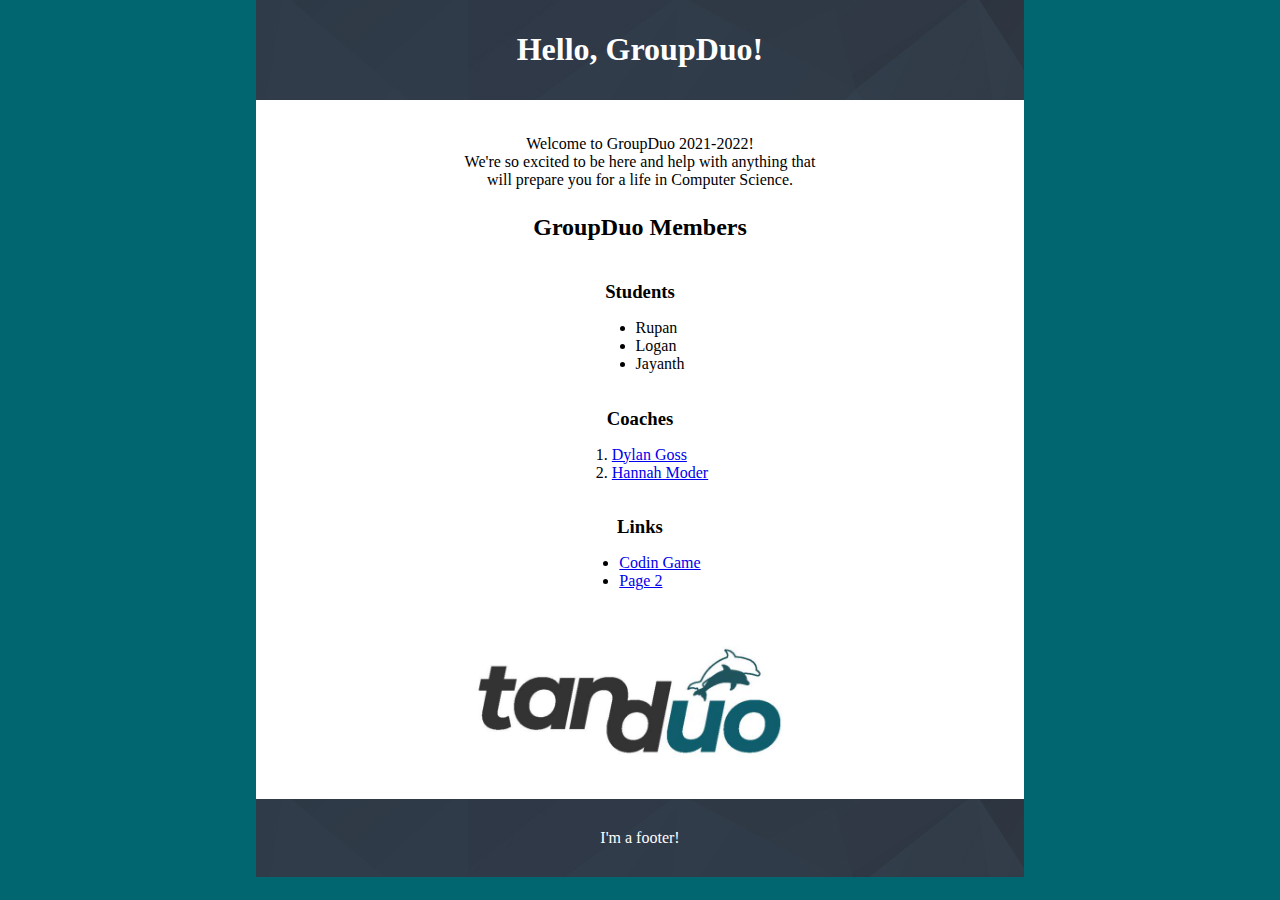
==== index.html @ 900485b9 "Adding HTML project for GroupDuo" ====
<!DOCTYPE html>
<html lang="en">

	<head>
		<title>GroupDuo | 2021-2022</title>
		<meta charset="utf-8">
		<link rel="stylesheet" href="style.css" media="screen">
	</head>

	<body>
		<div class="wrapper">

			<!-- This is a single line comment! -->
			<header>
				<h1>Hello, GroupDuo!</h1>
			</header>
			
			<!-- This is a
				multi-line
				comment! -->
			<main>
				<p>
					Welcome to GroupDuo 2021-2022!
					<br>
					We&apos;re so excited to be here and help with anything that will prepare you for a life in Computer Science.
				</p>
				
				<h2>GroupDuo Members</h2>
				
				<h3 id="student-list">Students</h3>
				<ul>
					<li>Rupan</li>
					<li>Logan</li>
					<li>Jayanth</li>
				</ul>
				
				<h3>Coaches</h3>
				<ol>
					<li><a href="dylan/index.html">Dylan Goss</a></li>
					<li><a href="hannah/index.html">Hannah Moder</a></li>
				</ol>
				
				<h3>Links</h3>
				<ul>
					<!-- Absolute Path -->
					<li><a href="https://www.codingame.com/start">Codin Game</a></li>
					<!-- Relative Path -->
					<li><a href="page2/index.html">Page 2</a></li>
				</ul>
				
				<img src="images/tanduo-logo.jfif" alt="Tanduo logo">
				
				<!-- Unneeded closing tag! -->
				<!-- </div> -->
			</main>
			
			<footer>
				<p>
					I&apos;m a footer!
				</p>
			</footer>

		</div>	
	</body>
</html>
---- style.css ----
body {
	width: 60%;
	background-color: #026670;
	margin: auto;
}

.wrapper {
	text-align: center;
	background-color: white;
}

header {
	background-image: Url("images/footer-background-01.jpg");
	color: white;
	padding: 10px;
}

main {
	background-color: white;
	padding: 10px;
}

footer {
	background-image: Url("images/footer-background-01.jpg");
	color: white;
	padding: 5px;
}

p {
	width: 50%;
	margin: 25px auto 25px auto;
}

h3 {
	margin-bottom: 0;
}

ul, ol {
	text-align: left;
	display: inline-block;
}

#student-list {
	margin-top: 40px;
}

img {
	display: block;
	margin: 40px auto 30px auto;
	width: 50%;
}
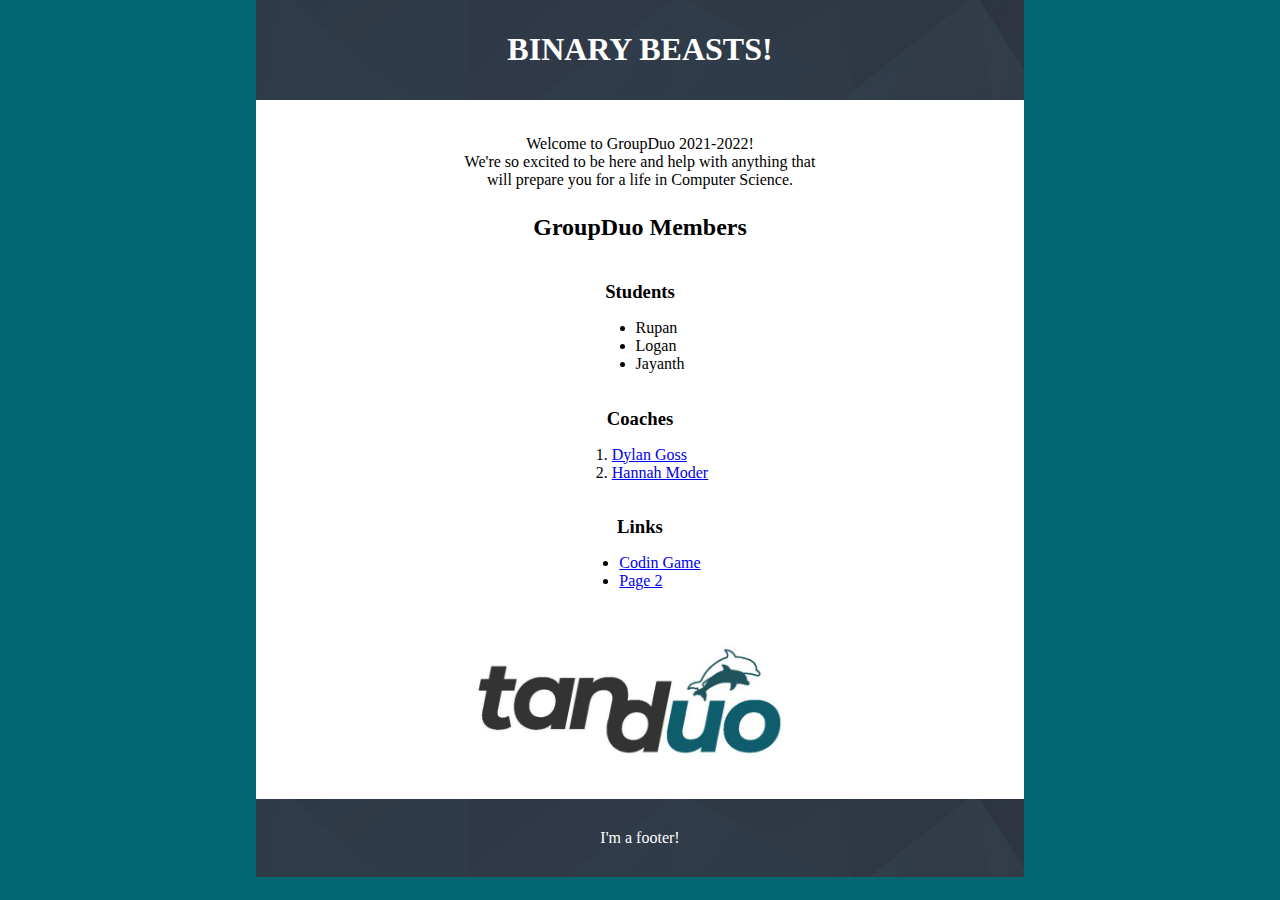
==== commit d7302217: "Changed the header on home page" ====
--- a/index.html
+++ b/index.html
@@ -10,9 +10,9 @@
 	<body>
 		<div class="wrapper">
 
-			<!-- This is a single line comment! -->
+			<!-- This is a single line comment!! -->
 			<header>
-				<h1>Hello, GroupDuo!</h1>
+				<h1>BINARY BEASTS!</h1>
 			</header>
 			
 			<!-- This is a
